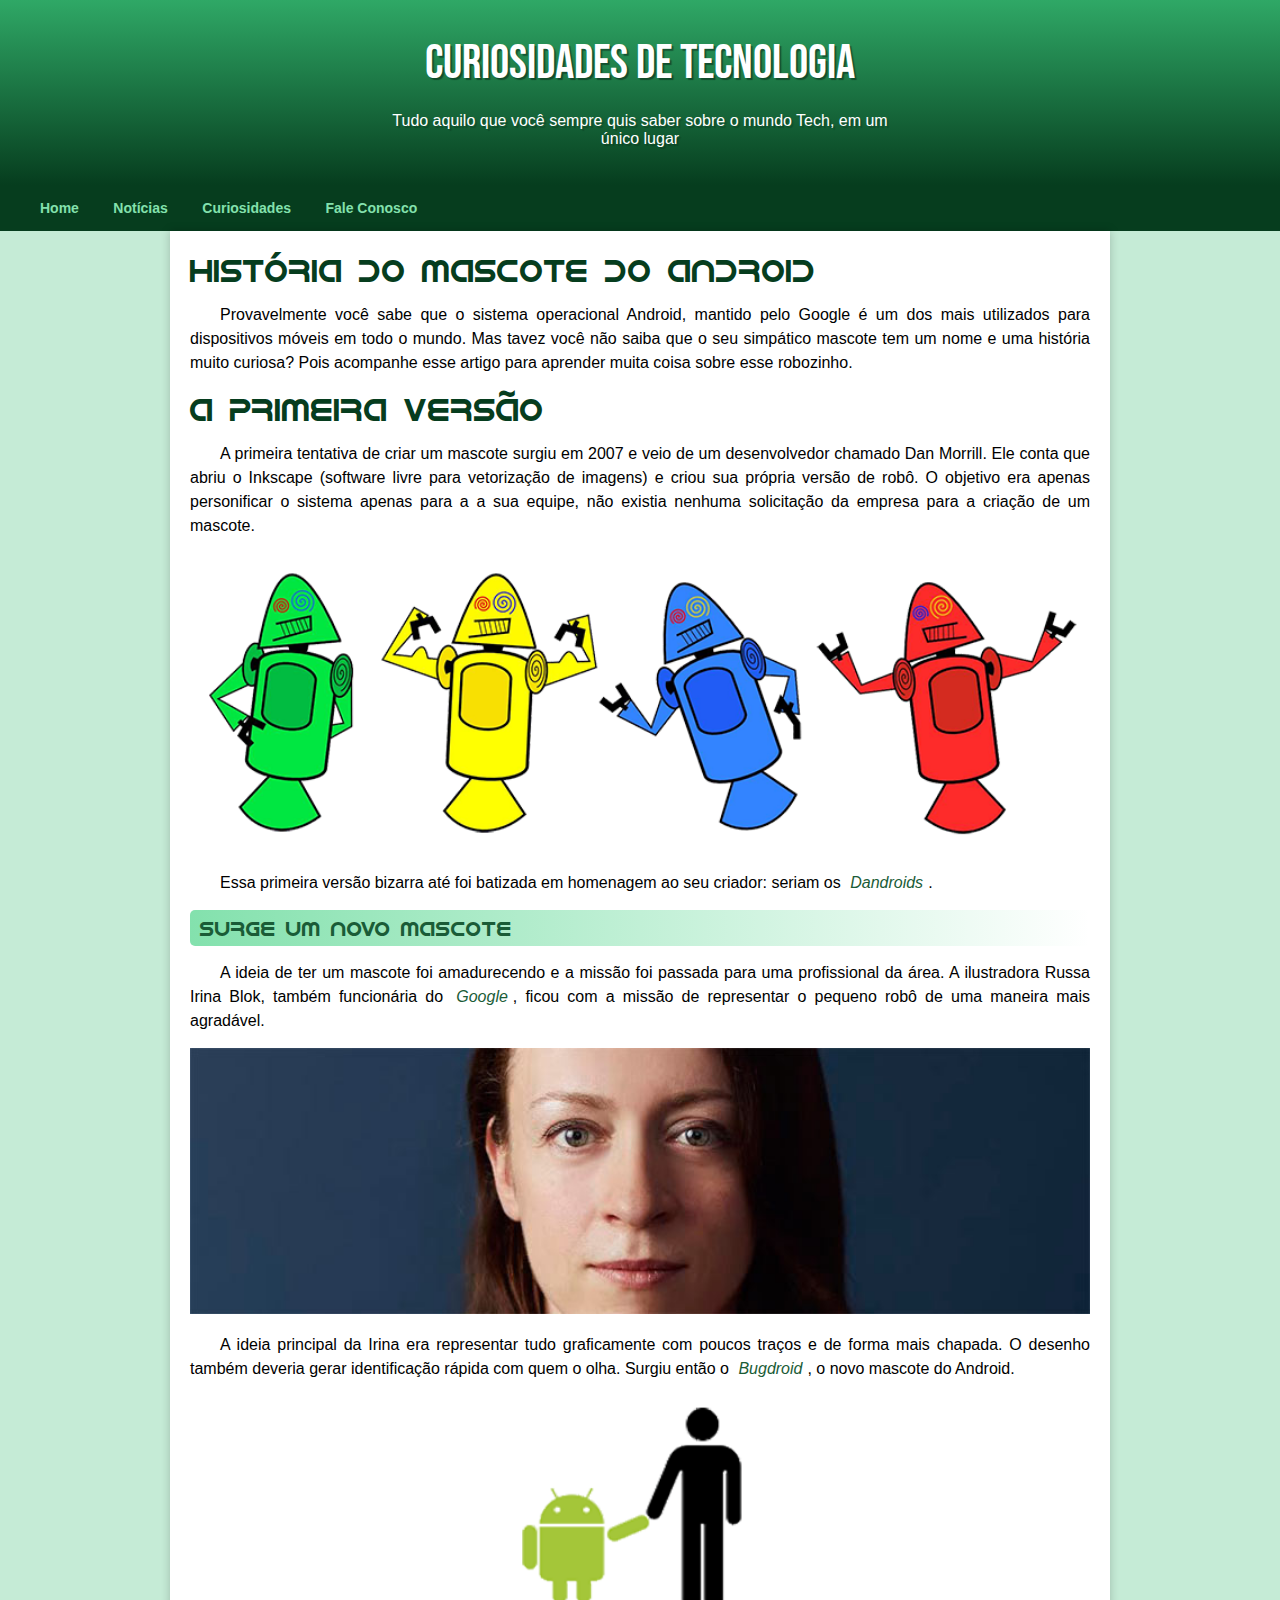
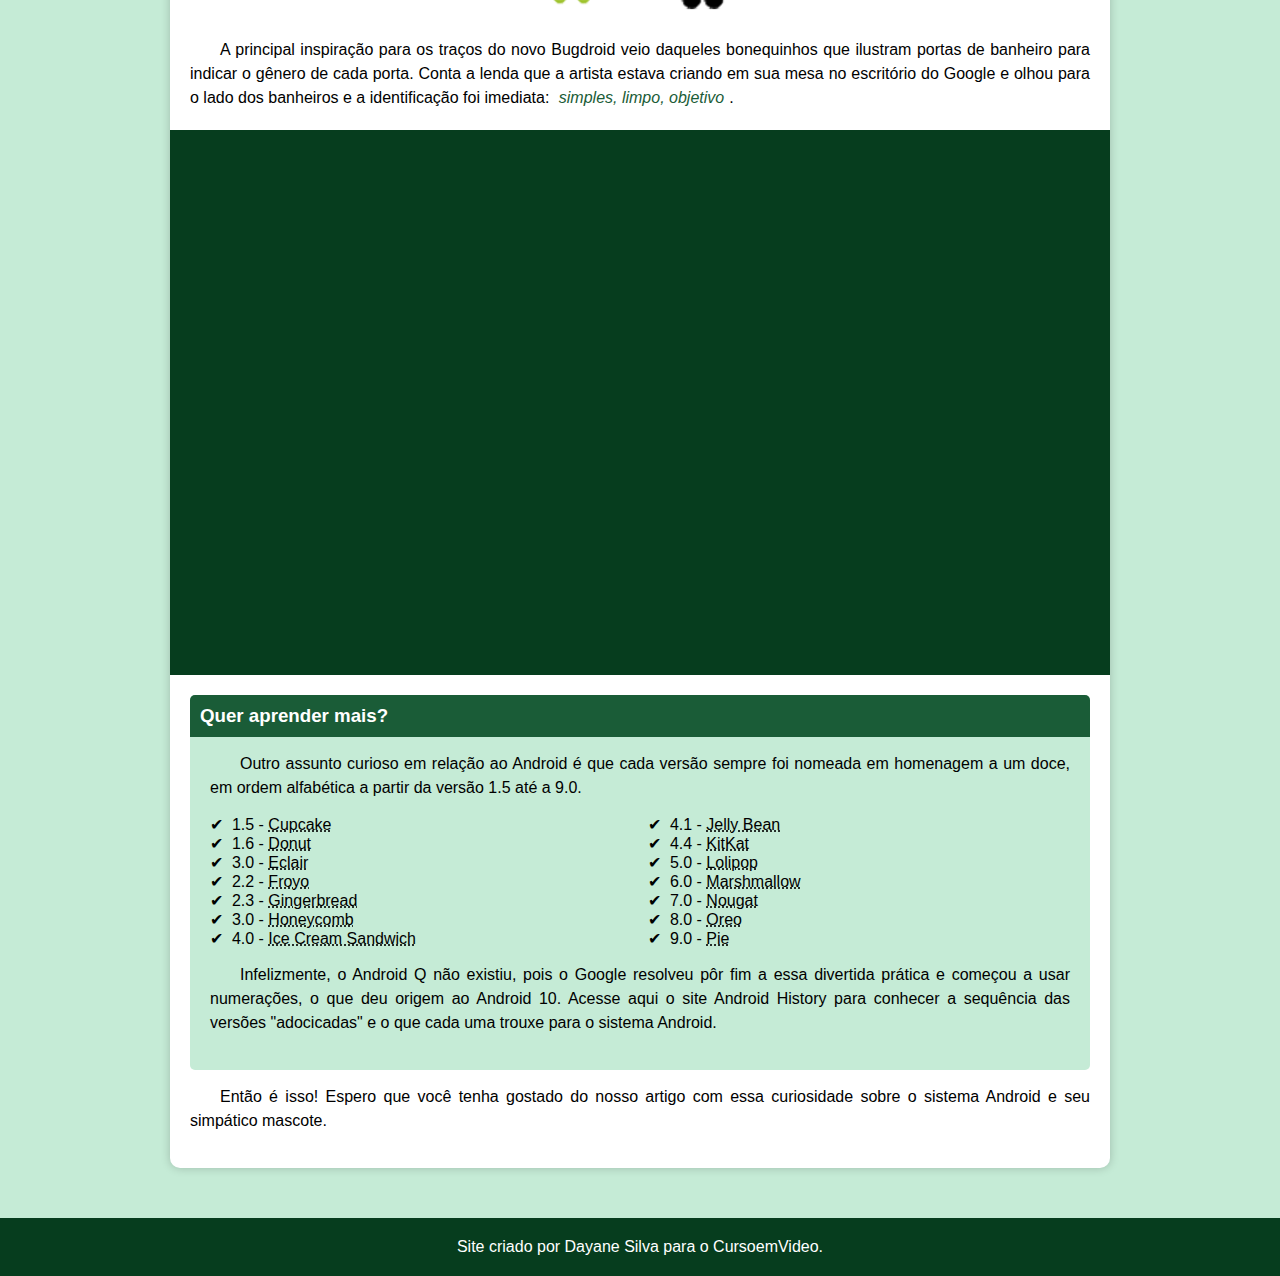
==== index.html @ 8eb38d82 "att index" ====
<!DOCTYPE html>
<html lang="pt-br">
<head>
  <meta charset="UTF-8">
  <meta name="viewport" content="width=device-width, initial-scale=1.0">
  <title>ANDROID</title>
  <link rel="shortcut icon" href="imagens/favicon.ico" type="image/x-icon">
  <link rel="stylesheet" href="style.css">
</head>
<body>
  <header>
    <h1>Curiosidades de Tecnologia</h1>
    <p>Tudo aquilo que você sempre quis saber sobre o mundo Tech, em um único lugar</p>
  </header>
  <nav>
    <a href="#">Home</a>
    <a href="#">Notícias</a>
    <a href="#">Curiosidades</a>
    <a href="#">Fale Conosco</a>
  </nav>
  <main>
    <article>
      <h1>
        História do Mascote do Android
      </h1>

      <p>Provavelmente você sabe que o sistema operacional Android, mantido pelo Google é um dos mais utilizados para dispositivos móveis em todo o mundo. Mas tavez você não saiba que o seu simpático mascote tem um nome e uma história muito curiosa? Pois acompanhe esse artigo para aprender muita coisa sobre esse robozinho.</p>

      <h1>A primeira versão</h1>

      <p>A primeira tentativa de criar um mascote surgiu em 2007 e veio de um desenvolvedor chamado Dan Morrill. Ele conta que abriu o Inkscape (software livre para vetorização de imagens) e criou sua própria versão de robô. O objetivo era apenas personificar o sistema apenas para a a sua equipe, não existia nenhuma solicitação da empresa para a criação de um mascote.</p>

      <picture>
        <source media="(max-width: 600px )" srcset="imagens/dan-droids-pq.png">
        <img src="imagens/dan-droids.png" alt="primeira versão do mascote do ANDROID">
      </picture>

      <p>Essa primeira versão bizarra até foi batizada em homenagem ao seu criador: seriam os <strong>Dandroids</strong>.</p>

      <h2>Surge um novo mascote</h2>

      <p>A ideia de ter um mascote foi amadurecendo e a missão foi passada para uma profissional da área. A ilustradora Russa Irina Blok, também funcionária do <strong>Google</strong>, ficou com a missão de representar o pequeno robô de uma maneira mais agradável.</p>


      <picture>
        <source media="(max-width: 600px)" srcset="imagens/irina-blok-pq.jpg">
        <img src="imagens/irina-blok.jpg" alt="criadora do segundo e final mascote">
      </picture>

      <p>A ideia principal da Irina era representar tudo graficamente com poucos traços e de forma mais chapada. O desenho também deveria gerar identificação rápida com quem o olha. Surgiu então o <strong>Bugdroid</strong>, o novo mascote do Android.</p>

      <img class="pequena" src="imagens/bugdroid.png" alt="Segunda versão do ANDROID">

      <p>A principal inspiração para os traços do novo Bugdroid veio daqueles bonequinhos que ilustram portas de banheiro para indicar o gênero de cada porta. Conta a lenda que a artista estava criando em sua mesa no escritório do Google e olhou para o lado dos banheiros e a identificação foi imediata: <strong>simples, limpo, objetivo</strong>.</p>

      <div class="video">
        <iframe width="560" height="315" src="https://www.youtube.com/embed/l2UDgpLz20M?si=bNGD4ieDWTOfLUGq" title="YouTube video player" frameborder="0" allow="accelerometer; autoplay; clipboard-write; encrypted-media; gyroscope; picture-in-picture; web-share" allowfullscreen></iframe>
      </div>
      
      <aside>
        <h3>Quer aprender mais?</h3>
        <p>Outro assunto curioso em relação ao Android é que cada versão sempre foi nomeada em homenagem a um doce, em ordem alfabética a partir da versão 1.5 até a 9.0.</p>
        <ul>
          <li>1.5 - <abbr title="Bolo de Caneca">Cupcake</abbr></li>
          <li>1.6 - <abbr title="Rosquinha">Donut</abbr></li>
          <li>3.0 - <abbr title="Bomba">Eclair</abbr></li>
          <li>2.2 - <abbr title="Iogurte Congelado">Froyo</abbr></li>
          <li>2.3 - <abbr title="Biscoito de Gengibre">Gingerbread</abbr></li>
          <li>3.0 - <abbr title="Favo de Mel">Honeycomb</abbr></li>
          <li>4.0 - <abbr title="Sanduiche de Sorvete">Ice Cream Sandwich</abbr></li>
          <li>4.1 - <abbr title="Jujuba">Jelly Bean</abbr></li>
          <li>4.4 - <abbr title="KitKat">KitKat</abbr></li>
          <li>5.0 - <abbr title="Pirulito">Lolipop</abbr></li>
          <li>6.0 - <abbr title="Marshmallow">Marshmallow</abbr></li>
          <li>7.0 - <abbr title="Torrone">Nougat</abbr></li>
          <li>8.0 - <abbr title="Oreo">Oreo</abbr></li>
          <li>9.0 - <abbr title="Torta">Pie</abbr></li>
        </ul>
        <p>
          Infelizmente, o Android Q não existiu, pois o Google resolveu pôr fim a essa divertida prática e começou a usar numerações, o que deu origem ao Android 10.
          Acesse aqui o site Android History para conhecer a sequência das versões "adocicadas" e o que cada uma trouxe para o sistema Android.
        </p>
      </aside>
      
      <p>Então é isso! Espero que você tenha gostado do nosso artigo com essa curiosidade sobre o sistema Android e seu simpático mascote.</p>
    </article>
  </main>
  <footer>
    <p>Site criado por Dayane Silva para o CursoemVideo.</p>
  </footer>
</body>
</html>
---- style.css ----
@charset "UTF-8";
@import url('https://fonts.googleapis.com/css2?family=Bebas+Neue&family=Gluten:wght@700&family=Lato&display=swap');
@font-face {
  font-family: 'Android';
  src: url(../fontes/idroid.otf);
  font-weight: normal;
}

* {
  margin: 0px;
  padding: 0px;
}

:root {
  --cor0: #c5ebd6;
  --cor1: #83e1ad;
  --cor2: #3ddc84;
  --cor3: #2fa866;
  --cor4: #1a5c37;
  --cor5: #063d1e;

  --font-padrao: Arial, Verdana, Helvetica, sans-serif;
  --font-destaque: 'Bebas Neue', sans-serif;
  --font-android: 'Android', cursive;
}


body {
  background-color: var(--cor0);
  font-family: var(--font-padrao);
}



header {
  min-height: 150px;
  margin: auto;
  padding-top: 35px;
  background-image: linear-gradient(to bottom, var(--cor3), var(--cor5));
  text-align: center;
}
header p {
  color: white;
  max-width: 500px;
  margin: auto;
  padding-right: 10px;
  padding-left: 10px;
  text-shadow: 2px 2px 1px rgba(0, 0, 0, 0.199);
}
header h1 {
  font-weight: normal;
  padding: auto;
  color: white;
  font-family: var(--font-destaque);
  font-size: 3em;
  margin-bottom: 20px;
  text-shadow: 2px 2px 1px rgba(0, 0, 0, 0.39);
}

nav {
  background-color: var(--cor5);
  padding: 0px 0px 0px 25px;
  margin: auto;
  text-wrap: nowrap;

}
nav a {
  font-size: 14px;
  display: inline-block;
  color: var(--cor1);
  padding: 15px;
  text-decoration: none;
  padding-left: 15px;
  font-weight: bold;
  transition-duration: 0.5s;
}

nav a:hover {
  background-color: var(--cor3);
  color: white;
  border-top-left-radius: 5px;
  border-top-right-radius: 5px;
}
/*conteudo principal*/
main {
  background-color: white;
  min-width: 280px;
  max-width: 900px;
  margin: 0 auto;
  margin-bottom: 50px;
  padding: 20px;
  box-shadow: 0px 0px 10px rgba(0, 0, 0, 0.205);
  border-bottom-right-radius: 10px;
  border-bottom-left-radius: 10px;
}

main img {
  width: 100%;
}

.pequena {
  display: block;
  max-width: 350px;
  margin: auto;
  
}
main h1 {
  font-weight: normal;
  color: var(--cor5);
  font-family: var(--font-android);

}
main h2 {
  font-weight: normal;
  font-family: var(--font-android);
  color: var(--cor4);
  font-size: 1.3em;
  background-image: linear-gradient(to right, var(--cor1), transparent);
  text-indent: 10px;
  padding: 6px 0px 6px 0px;
  border-radius: 5px;
}

main p {
  margin: 15px 0px 15px 0px;
  font-size: 1em;
  text-align: justify;
  text-indent: 30px;
  line-height: 1.5em;
}

main strong {
  color: var(--cor4);
  font-weight: 400;
  font-style: italic;
  padding: 2px 5px;
  border-radius: 5px;
}

aside {
  background-color: var(--cor0);
  padding: 20px;
  border-radius: 5px;
}
aside h3{
  background-color: var(--cor4);
  color: white;
  padding: 10px;
  margin: -20px -20px 0px -20px;
  border-top-left-radius: 5px;
  border-top-right-radius: 5px;
}
aside ul {
  columns: 2;
  list-style: none;
  list-style-type:'\2714\00A0\00A';
  list-style-position: inside;
  cursor: pointer;
}


.video {
  background-color: var(--cor5);
  padding-bottom: 60.5%;
  position: relative;
  margin: 20px -20px 20px -20px;
}

.video iframe{
  position: absolute;
  top: 5%;
  left: 5%;
  width: 90% ;
  height:90% ;
}


footer {
  background-color: var(--cor5);
  color: white;
  padding: 20px;
}
footer p {
  text-align: center;
}
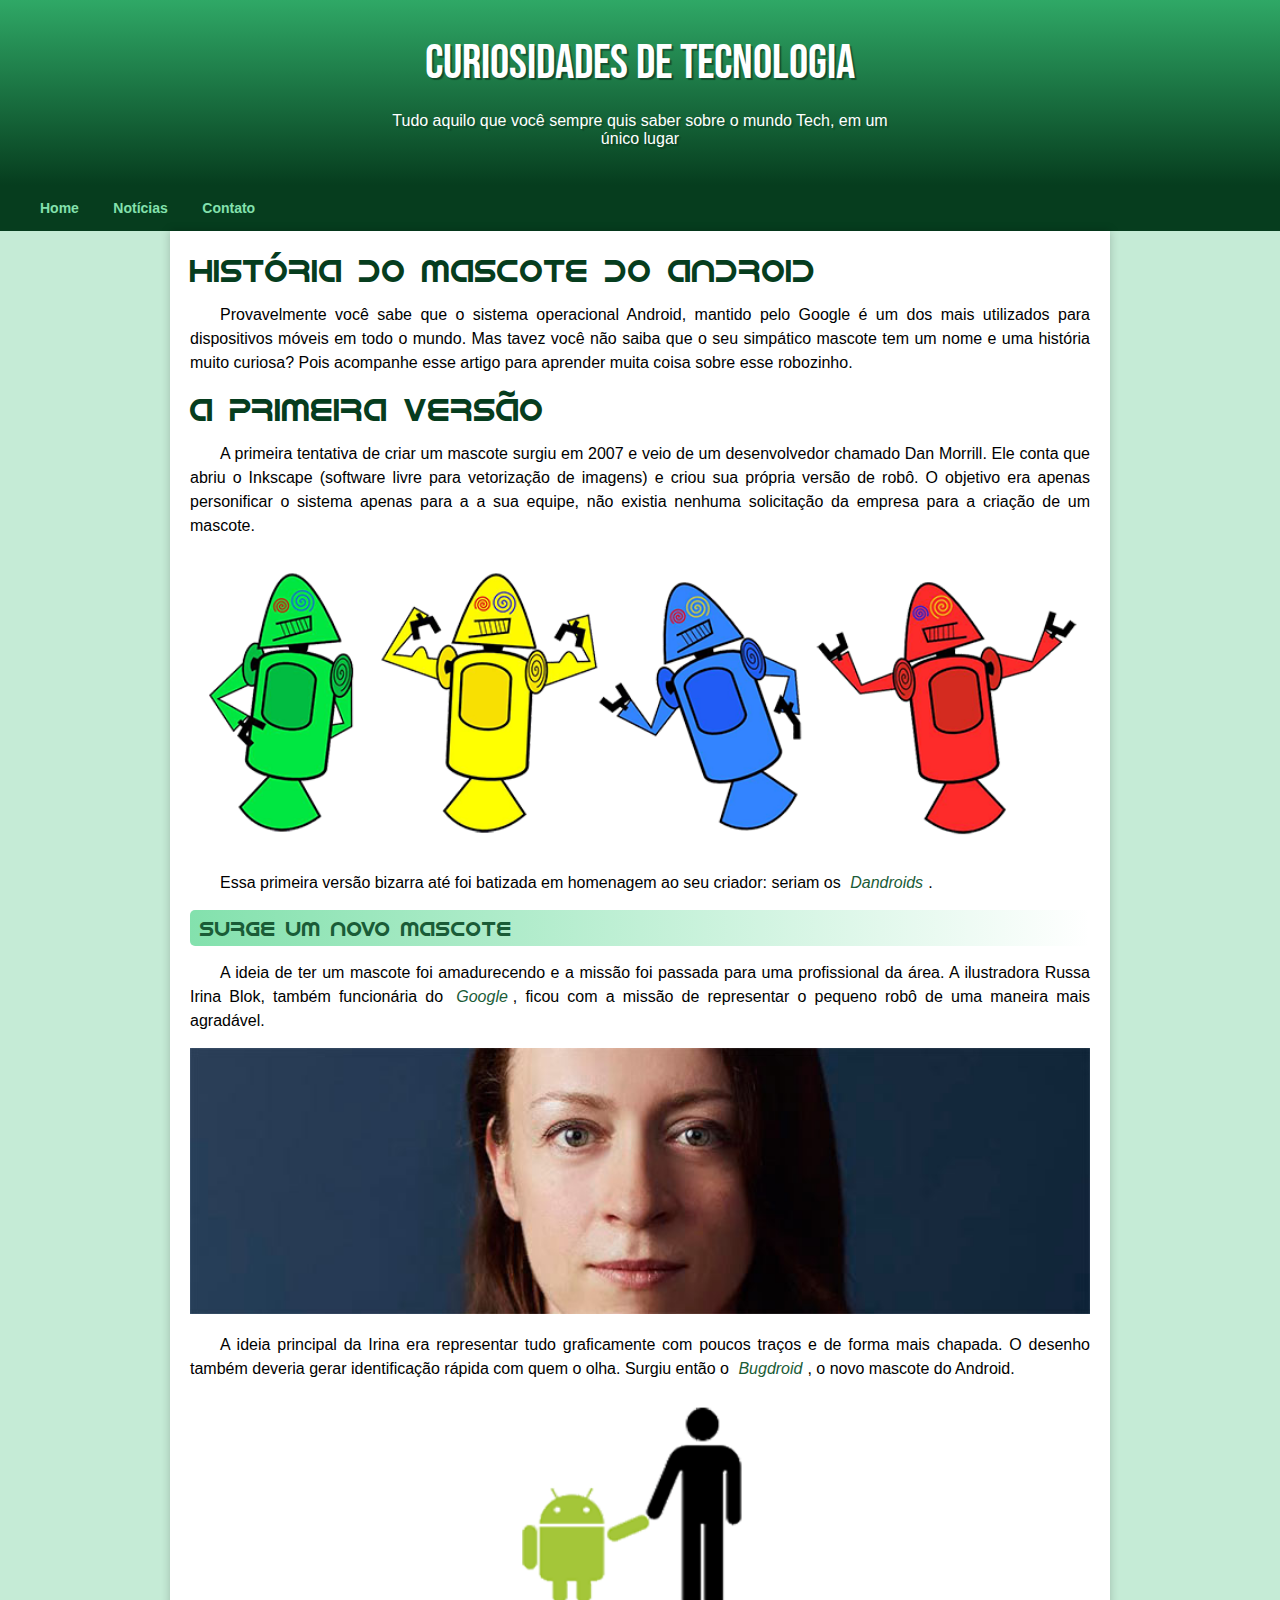
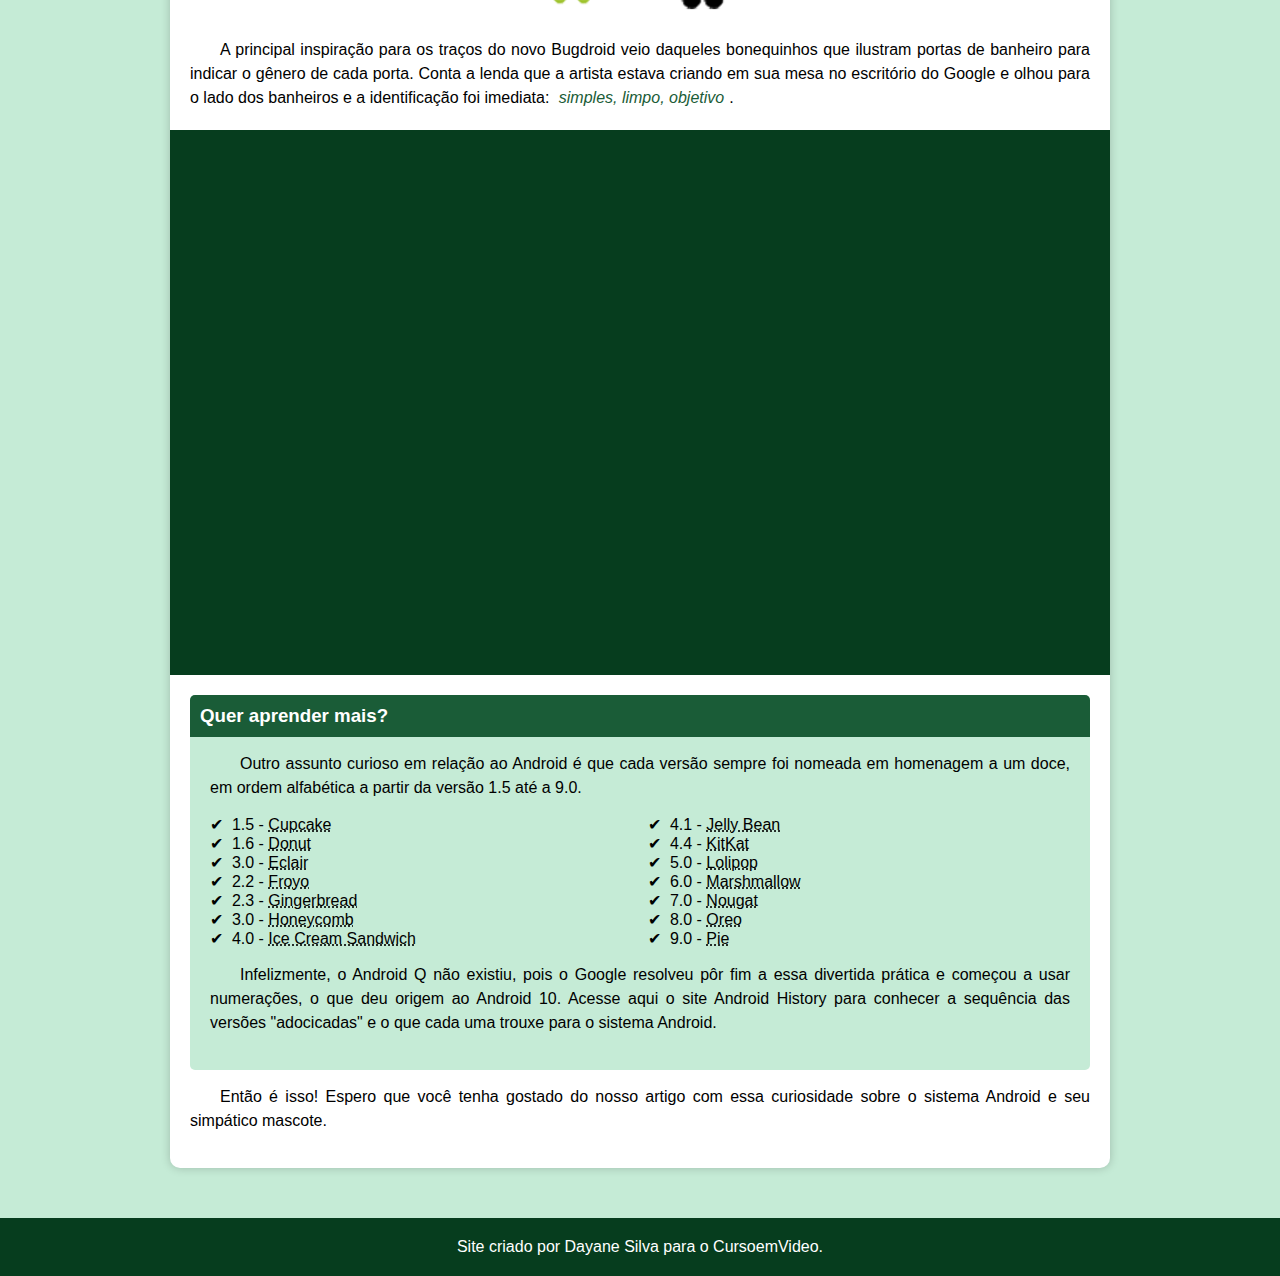
==== commit 50512c1c: "problema de padding corrigido" ====
--- a/index.html
+++ b/index.html
@@ -15,8 +15,7 @@
   <nav>
     <a href="#">Home</a>
     <a href="#">Notícias</a>
-    <a href="#">Curiosidades</a>
-    <a href="#">Fale Conosco</a>
+    <a href="#">Contato</a>
   </nav>
   <main>
     <article>
--- a/style.css
+++ b/style.css
@@ -53,7 +53,7 @@
   color: white;
   font-family: var(--font-destaque);
   font-size: 3em;
-  margin-bottom: 20px;
+  padding-bottom: 20px;
   text-shadow: 2px 2px 1px rgba(0, 0, 0, 0.39);
 }
 
